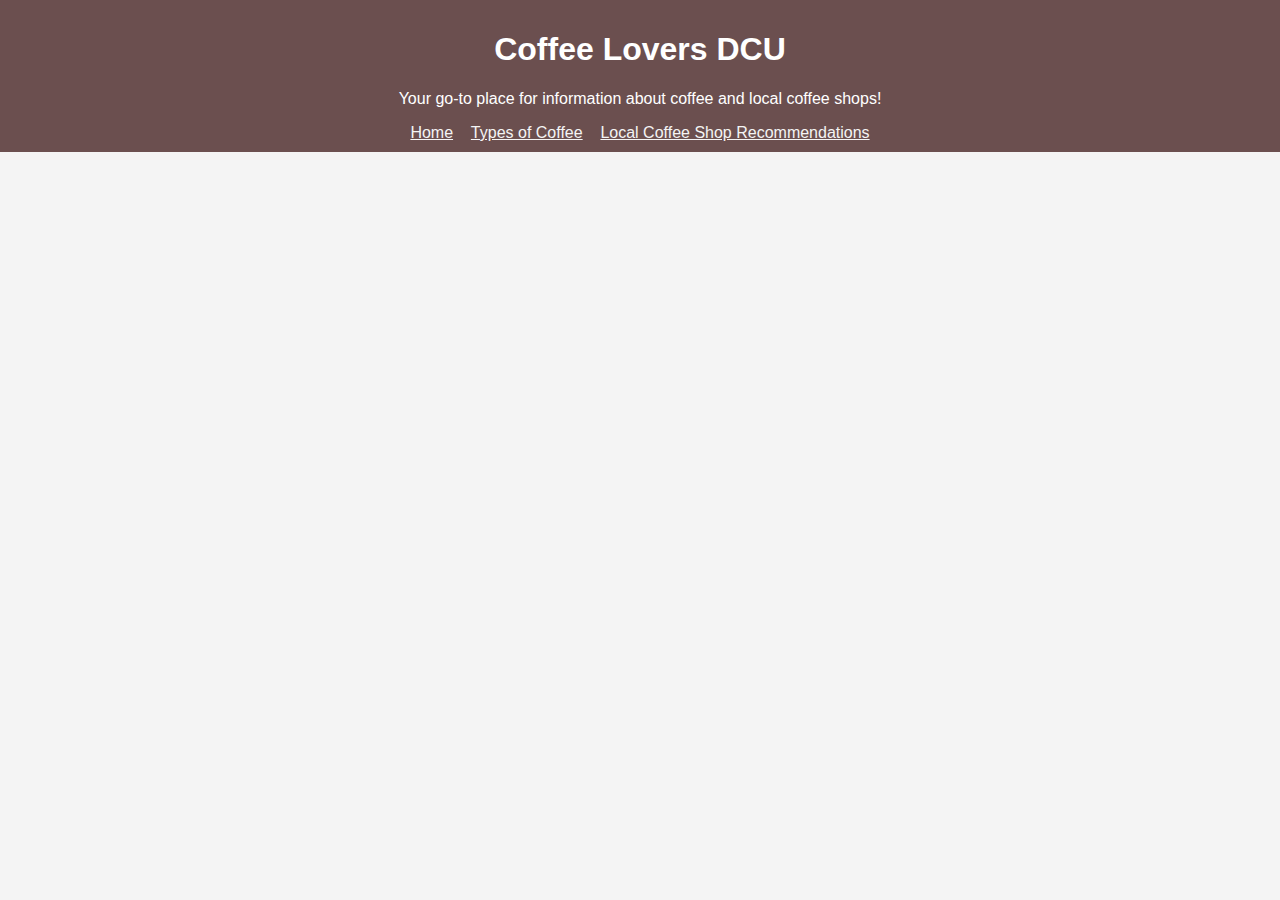
==== index.html @ 71d973cd "Update index.html" ====
<!DOCTYPE html>
<html lang="en">
<head>
    <title>Coffee Lovers DCU</title>
    <meta charset="UTF-8">
    <meta name="description" content= “Coffee Lovers DCU Homepage”>
    <meta name="viewport" content="width=device-width, initial-scale=1.0">
    <meta name="author" content="Hannah Redmond, Lidan McCarthy, Martyna Ciesielska">
   <link rel="stylesheet" href=style.css>
</head>

<body>
 <header>
        <h1>Coffee Lovers DCU</h1>
        <p>Your go-to place for information about coffee and local coffee shops!</p>
         <p><center><a href=index.html style="color: #f4f4f4">Home</a>&nbsp;&nbsp;&nbsp;&nbsp;<a href=CoffeeTypes.html style="color: #f4f4f4">Types of Coffee</a>&nbsp;&nbsp;&nbsp;&nbsp;<a href=Coffee-Recommendations.html style="color: #f4f4f4">Local Coffee Shop Recommendations</a></center>
    </header>
<section>
    <p> <a href=https://www.tasteofhome.com/article/types-of-coffee/ style="color:#6b4f4f>Taste of Home article on coffee types i'm just throwing this here so I don't forget</p>
</section>
</body>

</html>
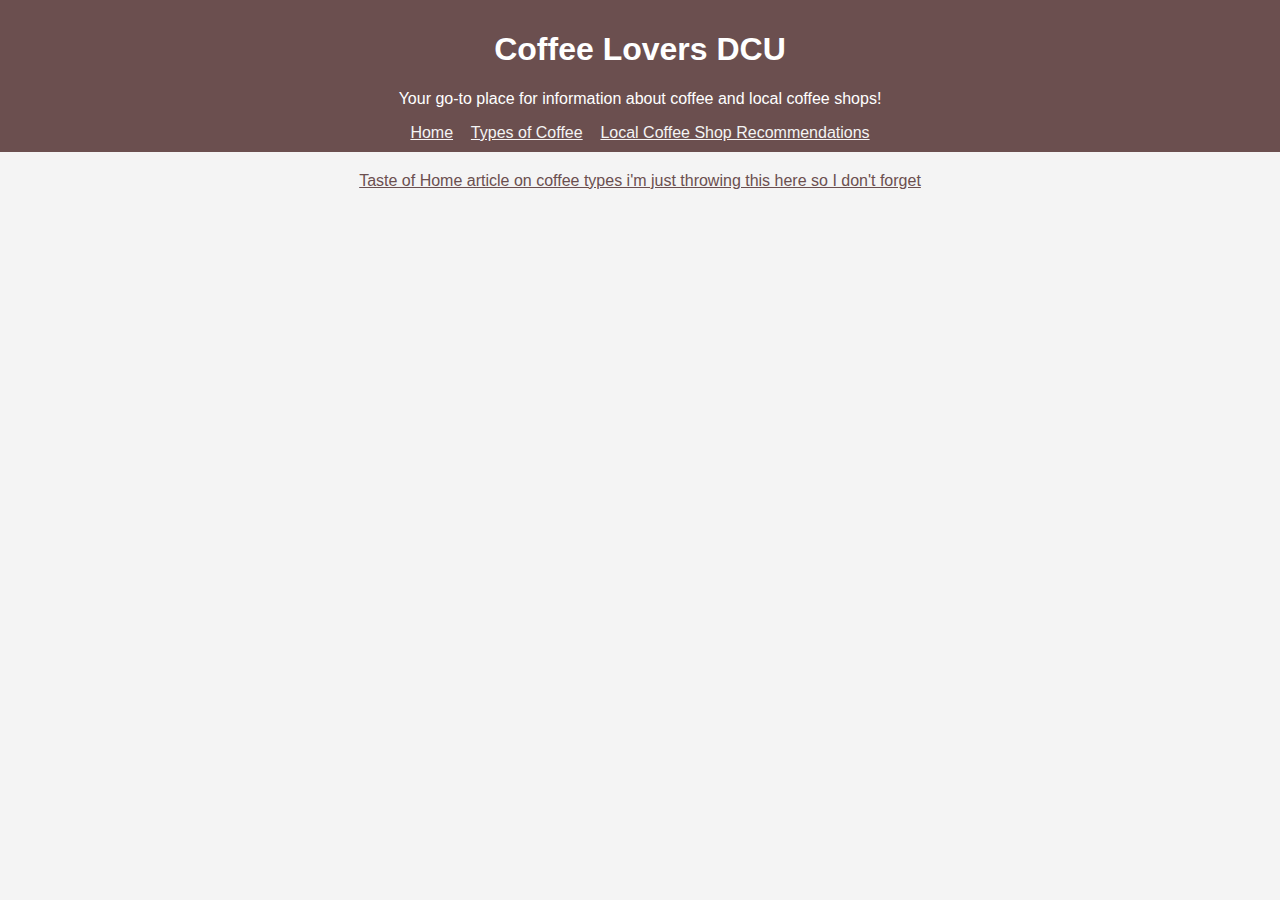
==== commit 9f9d4d5a: "Update index.html" ====
--- a/index.html
+++ b/index.html
@@ -16,7 +16,8 @@
          <p><center><a href=index.html style="color: #f4f4f4">Home</a>&nbsp;&nbsp;&nbsp;&nbsp;<a href=CoffeeTypes.html style="color: #f4f4f4">Types of Coffee</a>&nbsp;&nbsp;&nbsp;&nbsp;<a href=Coffee-Recommendations.html style="color: #f4f4f4">Local Coffee Shop Recommendations</a></center>
     </header>
 <section>
-    <p> <a href=https://www.tasteofhome.com/article/types-of-coffee/ style="color:#6b4f4f>Taste of Home article on coffee types i'm just throwing this here so I don't forget</p>
+   <p> <a href=https://www.tasteofhome.com/article/types-of-coffee/ style="color:#6b4f4f">Taste of Home article on coffee types i'm just throwing this here so I don't forget</p>
+    <section>
 </section>
 </body>
 
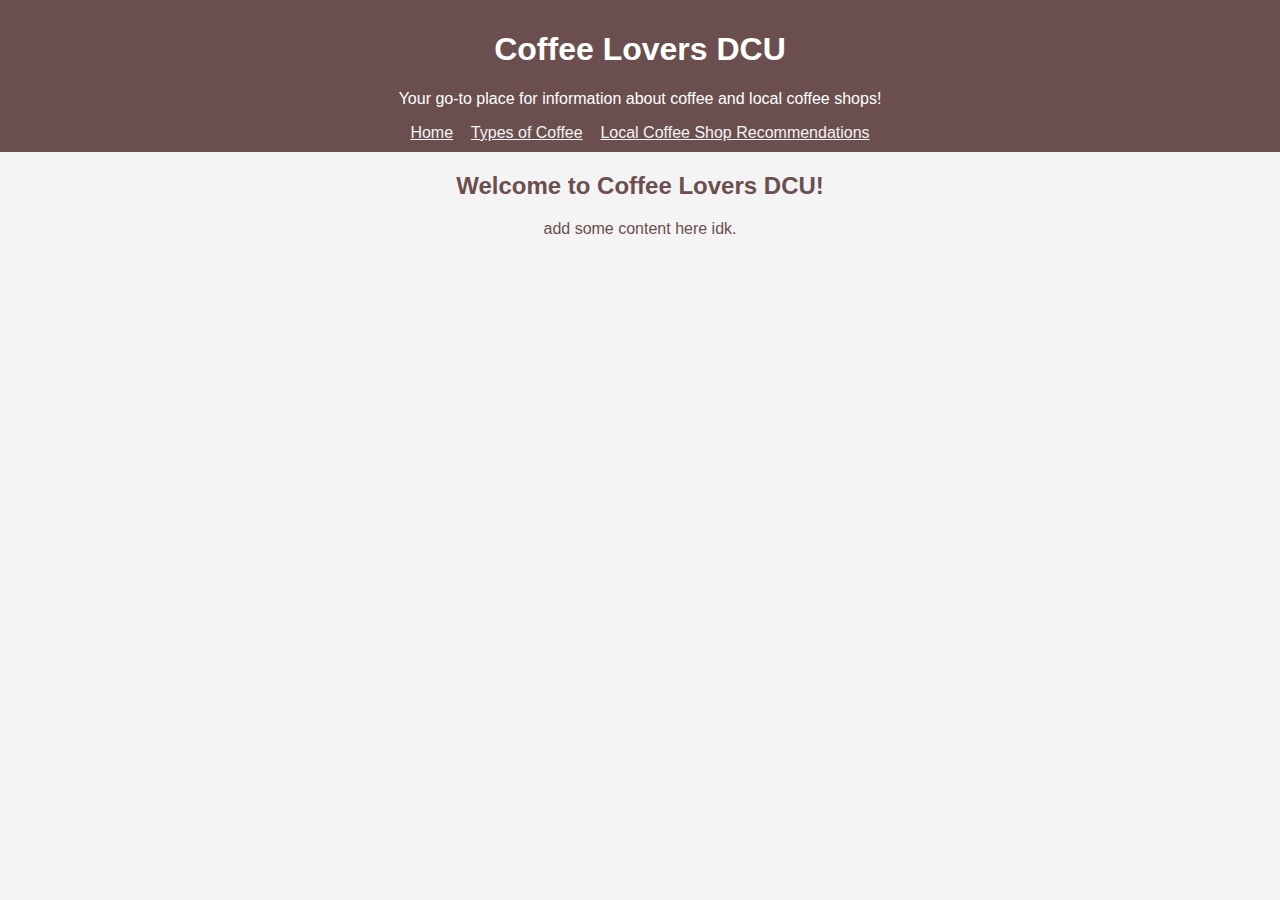
==== commit 7581a3a6: "Update index.html" ====
--- a/index.html
+++ b/index.html
@@ -16,8 +16,8 @@
          <p><center><a href=index.html style="color: #f4f4f4">Home</a>&nbsp;&nbsp;&nbsp;&nbsp;<a href=CoffeeTypes.html style="color: #f4f4f4">Types of Coffee</a>&nbsp;&nbsp;&nbsp;&nbsp;<a href=Coffee-Recommendations.html style="color: #f4f4f4">Local Coffee Shop Recommendations</a></center>
     </header>
 <section>
-   <p> <a href=https://www.tasteofhome.com/article/types-of-coffee/ style="color:#6b4f4f">Taste of Home article on coffee types i'm just throwing this here so I don't forget</p>
-    <section>
+   <h2>Welcome to Coffee Lovers DCU!</h2>
+    <p>add some content here idk.</p>
 </section>
 </body>
 
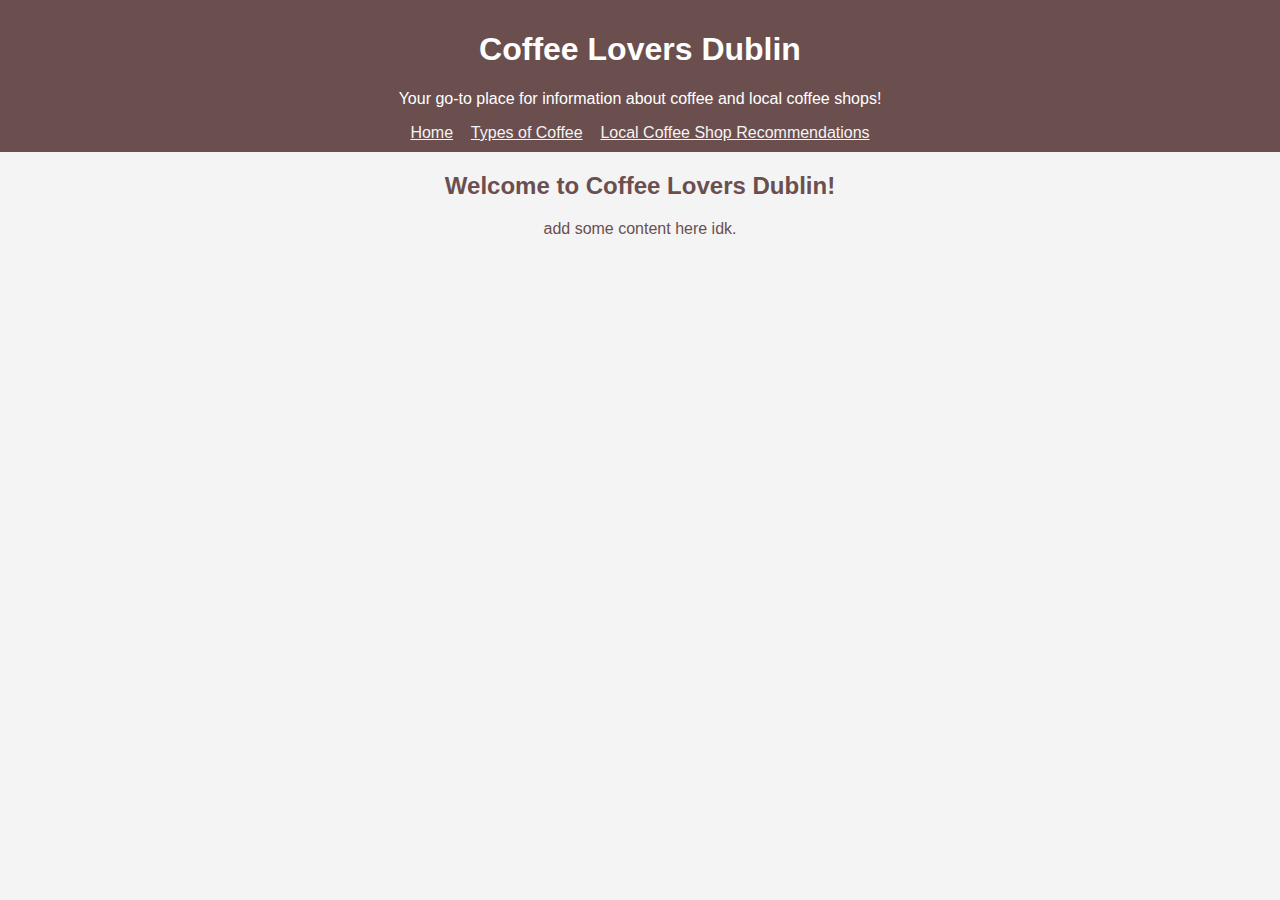
==== commit 86df7d7d: "Update index.html" ====
--- a/index.html
+++ b/index.html
@@ -1,9 +1,9 @@
 <!DOCTYPE html>
 <html lang="en">
 <head>
-    <title>Coffee Lovers DCU</title>
+    <title>Coffee Lovers Dublin</title>
     <meta charset="UTF-8">
-    <meta name="description" content= “Coffee Lovers DCU Homepage”>
+    <meta name="description" content= “Coffee Lovers Dublin Homepage”>
     <meta name="viewport" content="width=device-width, initial-scale=1.0">
     <meta name="author" content="Hannah Redmond, Lidan McCarthy, Martyna Ciesielska">
    <link rel="stylesheet" href=style.css>
@@ -11,12 +11,13 @@
 
 <body>
  <header>
-        <h1>Coffee Lovers DCU</h1>
+        <h1>Coffee Lovers Dublin</h1>
         <p>Your go-to place for information about coffee and local coffee shops!</p>
          <p><center><a href=index.html style="color: #f4f4f4">Home</a>&nbsp;&nbsp;&nbsp;&nbsp;<a href=CoffeeTypes.html style="color: #f4f4f4">Types of Coffee</a>&nbsp;&nbsp;&nbsp;&nbsp;<a href=Coffee-Recommendations.html style="color: #f4f4f4">Local Coffee Shop Recommendations</a></center>
     </header>
+    
 <section>
-   <h2>Welcome to Coffee Lovers DCU!</h2>
+   <h2>Welcome to Coffee Lovers Dublin!</h2>
     <p>add some content here idk.</p>
 </section>
 </body>
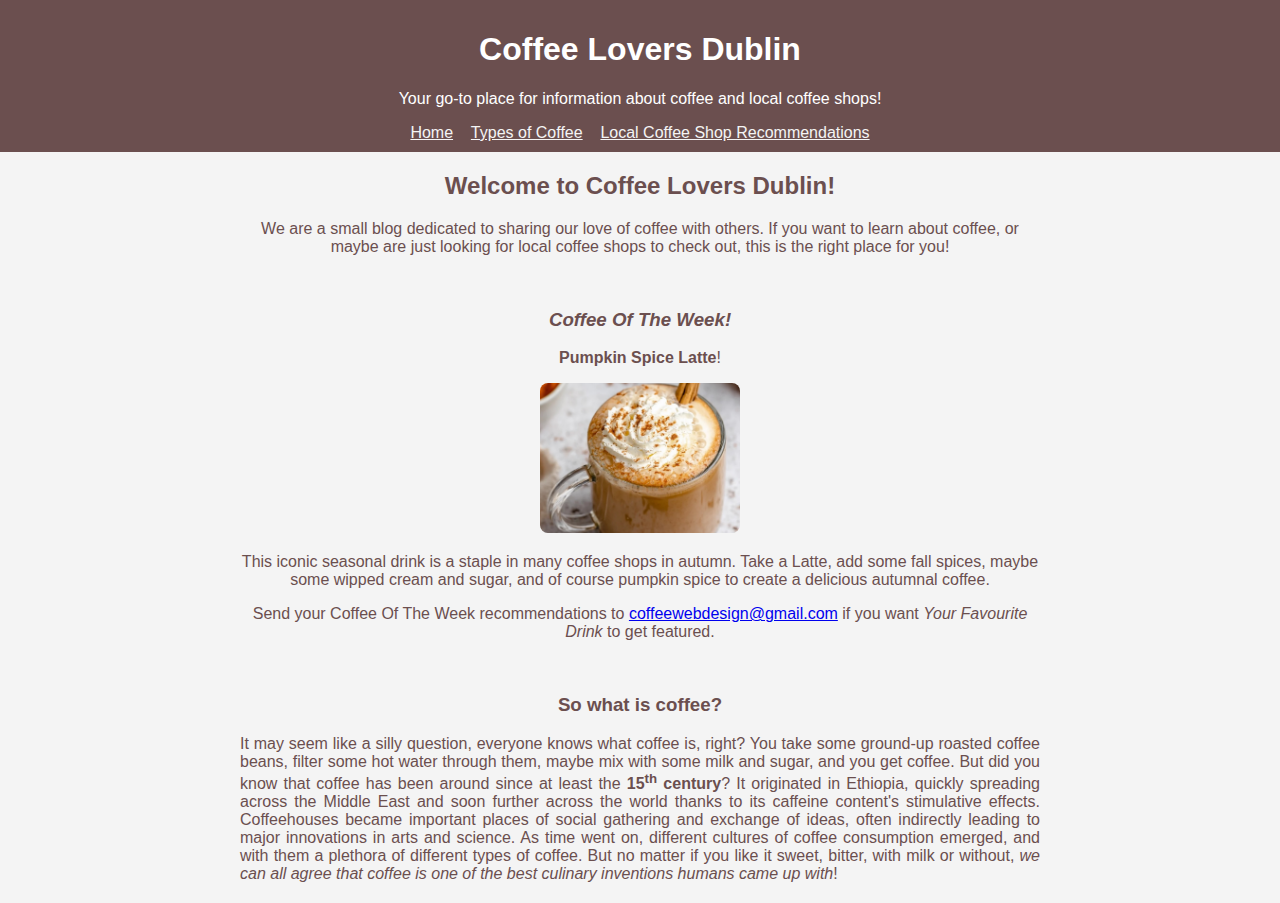
==== commit 0e24cedc: "Update index.html" ====
--- a/index.html
+++ b/index.html
@@ -10,6 +10,8 @@
 </head>
 
 <body>
+
+
  <header>
         <h1>Coffee Lovers Dublin</h1>
         <p>Your go-to place for information about coffee and local coffee shops!</p>
@@ -18,7 +20,18 @@
     
 <section>
    <h2>Welcome to Coffee Lovers Dublin!</h2>
-    <p>add some content here idk.</p>
+<div id="custom">   
+   <p>We are a small blog dedicated to sharing our love of coffee with others. If you want to learn about coffee, or maybe are just looking for local coffee shops to check out, this is the right place for you!</p>
+</div>
+<br>
+<em><b><h3>Coffee Of The Week!</h3></b></em>
+<p><b>Pumpkin Spice Latte</b>!</p>
+<img src=pumpkinspice.jpg alt="Pumpkin Spice Latte">
+<p>This iconic seasonal drink is a staple in many coffee shops in autumn. Take a Latte, add some fall spices, maybe some wipped cream and sugar, and of course pumpkin spice to create a delicious autumnal coffee.</p>
+<p>Send your Coffee Of The Week recommendations to <a href="mailto:coffeewebdesign@gmail.com">coffeewebdesign@gmail.com</a> if you want <em> Your Favourite Drink </em> to get featured.</p>
+<br>
+<h3>So what is coffee?</h3>
+<p align="justify">It may seem like a silly question, everyone knows what coffee is, right? You take some ground-up roasted coffee beans, filter some hot water through them, maybe mix with some milk and sugar, and you get coffee. But did you know that coffee has been around since at least the <b>15<sup>th</sup> century</b>? It originated in Ethiopia, quickly spreading across the Middle East and soon further across the world thanks to its caffeine content's stimulative effects. Coffeehouses became important places of social gathering and exchange of ideas, often indirectly leading to major innovations in arts and science. As time went on, different cultures of coffee consumption emerged, and with them a plethora of different types of coffee. But no matter if you like it sweet, bitter, with milk or without, <em>we can all agree that coffee is one of the best culinary inventions humans came up with</em>! </p>
 </section>
 </body>
 
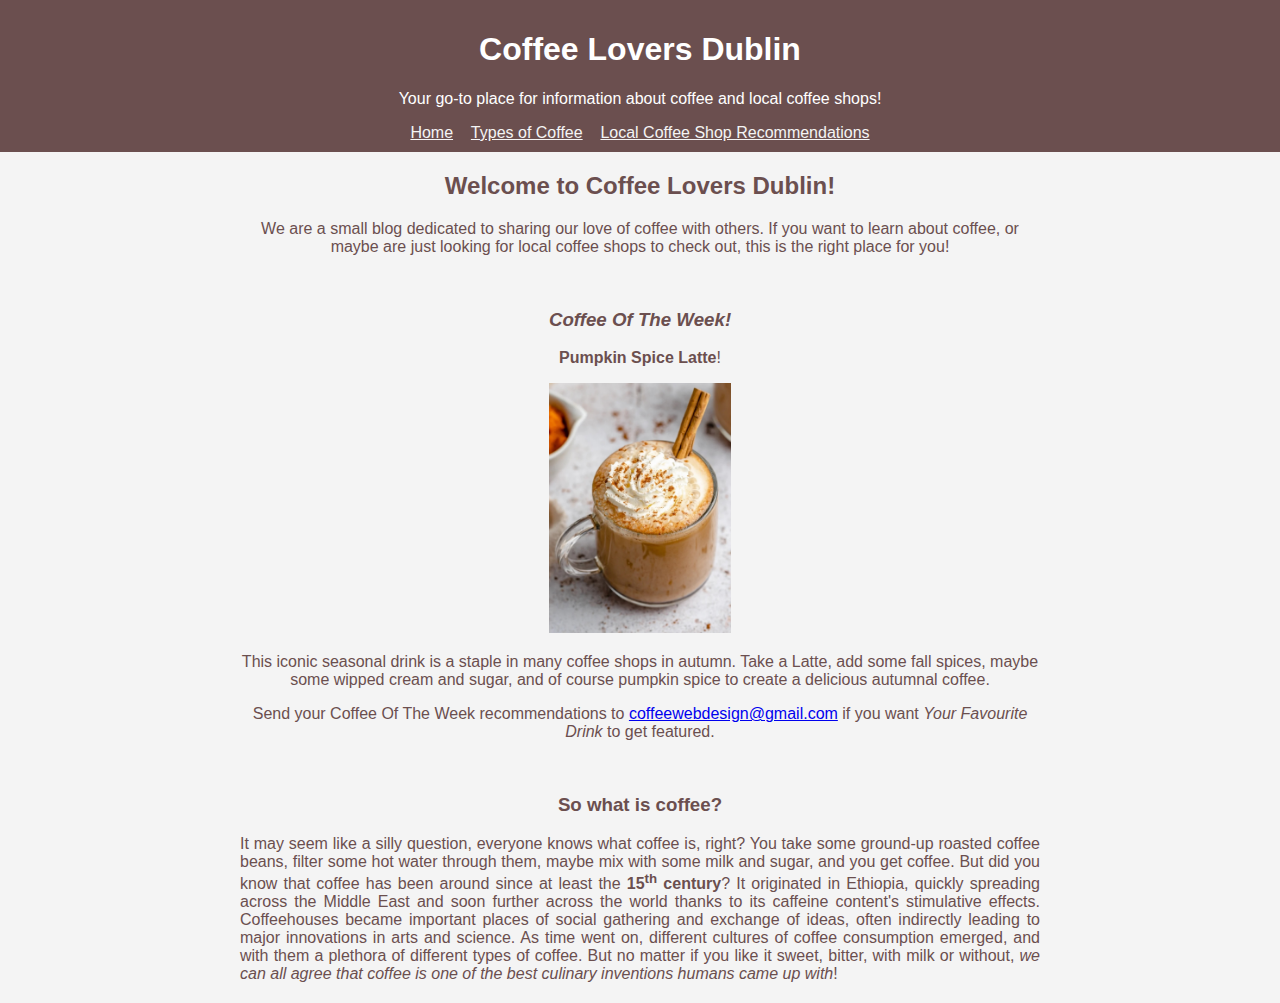
==== commit 51caced5: "Update index.html" ====
--- a/index.html
+++ b/index.html
@@ -15,8 +15,10 @@
  <header>
         <h1>Coffee Lovers Dublin</h1>
         <p>Your go-to place for information about coffee and local coffee shops!</p>
-         <p><center><a href=index.html style="color: #f4f4f4">Home</a>&nbsp;&nbsp;&nbsp;&nbsp;<a href=CoffeeTypes.html style="color: #f4f4f4">Types of Coffee</a>&nbsp;&nbsp;&nbsp;&nbsp;<a href=Coffee-Recommendations.html style="color: #f4f4f4">Local Coffee Shop Recommendations</a></center>
-    </header>
+ <!--Nav bar start-->
+        <p><center><a href=index.html style="color: #f4f4f4">Home</a>&nbsp;&nbsp;&nbsp;&nbsp;<a href=CoffeeTypes.html style="color: #f4f4f4">Types of Coffee</a>&nbsp;&nbsp;&nbsp;&nbsp;<a href=Coffee-Recommendations.html style="color: #f4f4f4">Local Coffee Shop Recommendations</a></center>
+<!--Nav bar end-->
+ </header>
     
 <section>
    <h2>Welcome to Coffee Lovers Dublin!</h2>
